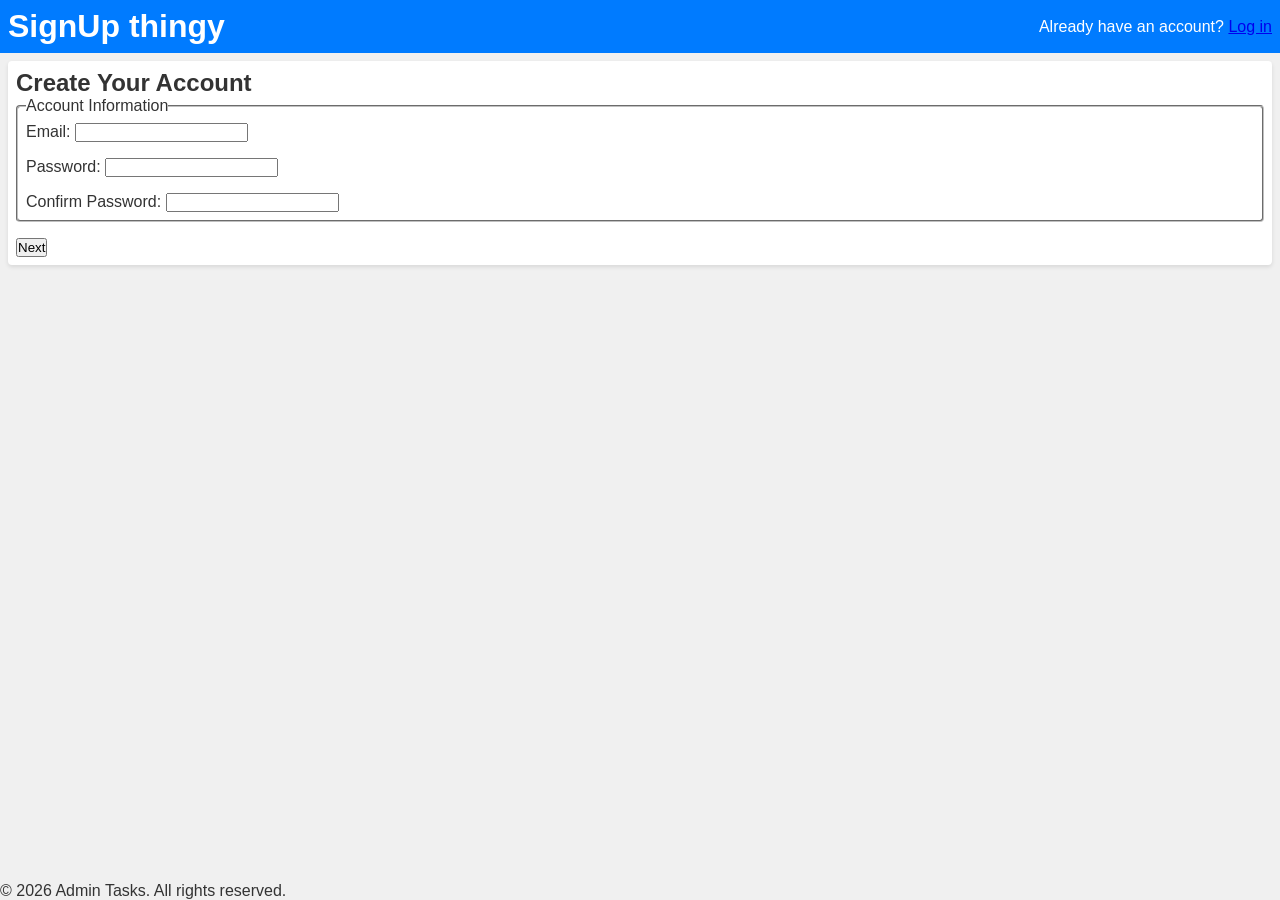
==== signUp.html @ eca91b03 "everything" ====
<!doctype html>
<html lang="en">
	<head>
		<meta charset="UTF-8" />
		<meta name="viewport" content="width=device-width, initial-scale=1.0" />
		<title>SignUp thingy</title>
		<link rel="stylesheet" href="styles.css" />
	</head>
	<body>
		<header>
			<h1>SignUp thingy</h1>
			<p>Already have an account? <a href="login.html">Log in</a></p>
		</header>
		<main>
			<form action="" id="SignUp-form">
				<h2>Create Your Account</h2>
				<fieldset>
					<legend>Account Information</legend>
					<label for="email">
						Email:
						<input type="email" id="email" name="email" />
					</label>
					<label for="password">
						Password:
						<input type="password" id="password" name="password" />
					</label>
					<label for="confirm-password">
						Confirm Password:
						<input type="password" id="confirm-password" name="confirm-password" />
					</label>
				</fieldset>
				<button type="button" id="next-button">Next</button>
				<fieldset id="personal-info-fieldset" class="hidden">
					<legend>Personal Information</legend>
					<label for="first-name">
						First Name:
						<input type="text" id="first-name" name="first-name" />
					</label>
					<label for="last-name">
						Last Name:
						<input type="text" id="last-name" name="last-name" />
					</label>
					<label for="age">
						Age:
						<input type="number" id="age" name="age" />
					</label>
				</fieldset>
				<button type="submit" class="hidden" id="sign-up-button">Sign Up</button>
				<p id="error-message" class="error hidden"></p>
			</form>
			<form id="user-confirmation-form" class="hidden">
				<table>
					<thead>
						<tr>
							<th>Email</th>
							<th>First Name</th>
							<th>Last Name</th>
							<th>Age</th>
						</tr>
					</thead>
					<tbody id="user-preview"></tbody>
				</table>
				<button type="button" id="go-back-button">Go Back</button>
				<button type="submit">Confirm</button>
				<p id="confirmation-message" class="confirmation hidden"></p>
			</form>
		</main>
		<p>&copy; 2026 Admin Tasks. All rights reserved.</p>
		<script src="signUp.js"></script>
	</body>
</html>
---- styles.css ----
:root {
	--background-color: #f0f0f0;
	--text-color: #333333;
	--primary-color: #007bff;
	--secondary-color: #c3ccd1;
	--error-color: #dc3545;
	--success-color: #28a745;
	--card-background-color: #ffffff;
	--font-size: 16px;
	--margin: 16px;
	--padding: 8px;
	--font-family: Arial, sans-serif;
	--rounding: 4px;
}

* {
	box-sizing: border-box;
	margin: 0;
	padding: 0;
}

body {
	background-color: var(--background-color);
	color: var(--text-color);
	font-size: var(--font-size);
	font-family: var(--font-family);
	display: flex;
	flex-direction: column;
	min-height: 100vh;
}

header {
	display: flex;
	justify-content: space-between;
	align-items: center;
	background-color: var(--primary-color);
	color: white;
	padding: var(--padding);
}

header nav ul {
	list-style-type: none;
	display: flex;
	gap: var(--margin);
}

header nav a {
	color: var(--text-color);
}

main {
	flex: 1;
	padding: var(--padding);
}

footer {
	display: flex;
	justify-content: space-between;
	padding: var(--padding);
}

article {
	margin-bottom: var(--margin);
	padding: var(--padding);
}

form {
	background-color: var(--card-background-color);
	padding: var(--padding);
	border-radius: var(--rounding);
	box-shadow: 0 2px 4px rgba(0, 0, 0, 0.1);
	margin-bottom: var(--margin);
}

form fieldset {
	display: flex;
	flex-direction: column;
	padding: var(--padding);
	gap: var(--margin);
	margin-bottom: var(--margin);
	border-radius: var(--rounding);
}

table {
	border-collapse: collapse;
	margin-top: var(--margin);
}

table,
th,
td {
	border: 1px solid var(--secondary-color);
}

th,
td {
	padding: var(--padding);
	text-align: left;
}

.error-message {
	color: var(--error-color);
	font-size: 0.875rem;
}

.confirmation-message {
	color: var(--success-color);
	font-size: 1rem;
	margin-top: var(--margin);
}

.hidden {
	display: none;
}

@media (prefers-color-scheme: dark) {
	:root {
		--background-color: #2c2c2c;
		--text-color: #e0e0e0;
		--primary-color: #1e88e5;
		--secondary-color: #596063;
		--error-color: #ef5350;
		--success-color: #66bb6a;
		--card-background-color: #3a3a3a;
	}
}
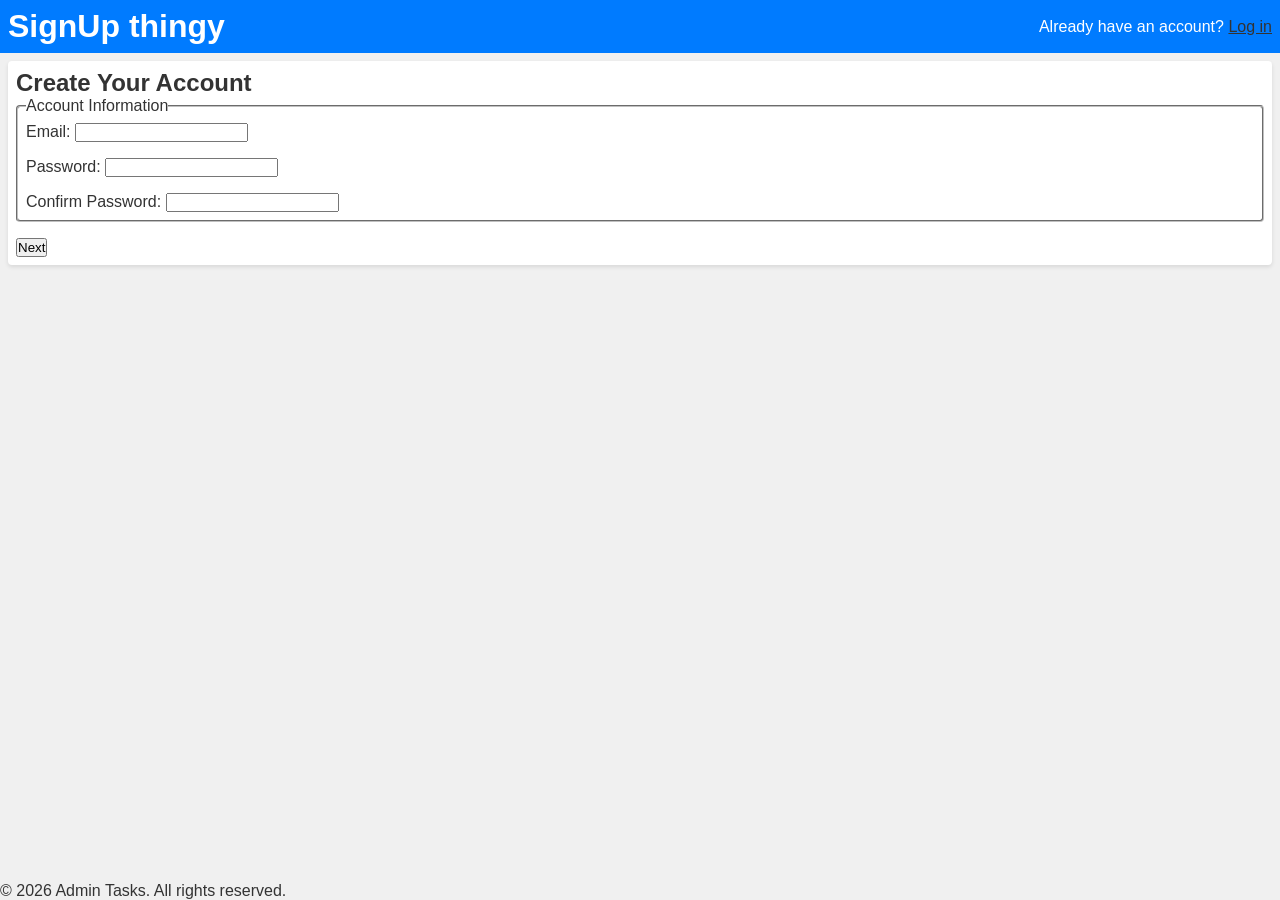
==== commit 007116d7: "responsive CSS" ====
--- a/signUp.html
+++ b/signUp.html
@@ -9,7 +9,13 @@
 	<body>
 		<header>
 			<h1>SignUp thingy</h1>
-			<p>Already have an account? <a href="login.html">Log in</a></p>
+			<nav>
+				<ul>
+					<li>
+						<p>Already have an account? <a href="login.html">Log in</a></p>
+					</li>
+				</ul>
+			</nav>
 		</header>
 		<main>
 			<form action="" id="SignUp-form">
--- a/styles.css
+++ b/styles.css
@@ -54,8 +54,8 @@
 }
 
 footer {
-	display: flex;
-	justify-content: space-between;
+	display: grid;
+	place-items: initial;
 	padding: var(--padding);
 }
 
@@ -124,3 +124,23 @@
 		--card-background-color: #3a3a3a;
 	}
 }
+
+@media (max-width: 768px) {
+	:root {
+		--font-size: 14px;
+		--margin: 12px;
+		--padding: 6px;
+	}
+
+	header {
+		flex-direction: column;
+		align-items: center;
+	}
+	/*
+	footer {
+		flex-direction: column;
+		align-items: center;
+		gap: var(--margin);
+	}
+	*/
+}
